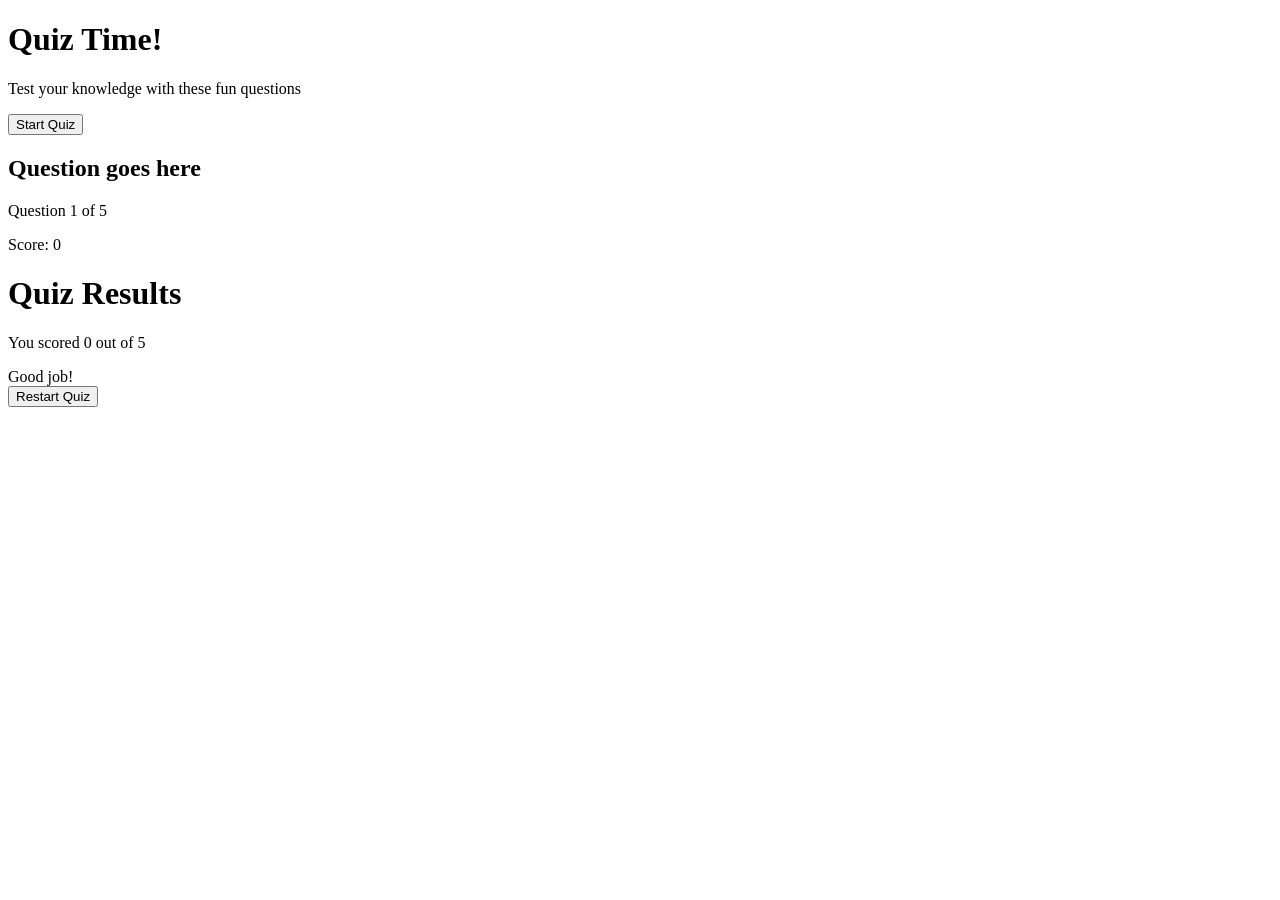
==== 01-quiz/index.html @ 8ee788e0 "Change project structure" ====
<!doctype html>
<html lang="en">
  <head>
    <meta charset="UTF-8" />
    <meta name="viewport" content="width=device-width, initial-scale=1.0" />
    <title>Document</title>
    <link rel="stylesheet" href="style.css" />
  </head>
  <body>
    <div class="container">
      <div class="screen active" id="start-screen">
        <h1>Quiz Time!</h1>
        <p>Test your knowledge with these fun questions</p>
        <button id="start-btn">Start Quiz</button>
      </div>

      <div class="screen" id="quiz-screen">
        <div class="quiz-header">
          <h2 id="question-text">Question goes here</h2>
          <div class="quiz-info">
            <p>
              Question <span id="current-question">1</span> of <span>5</span>
            </p>

            <p>Score: <span id="score">0</span></p>
          </div>
        </div>

        <div id="answers-container" class="answers-container">
          <!-- Answer buttons will be inserted here from js code -->
        </div>

        <div class="progress-bar">
          <div id="progress" class="progress"></div>
        </div>
      </div>

      <div id="result-screen" class="screen">
        <h1>Quiz Results</h1>
        <div class="result-info">
          <p>
            You scored <span id="final-score">0</span> out of
            <span id="max-score"></span>5
          </p>

          <div id="result-message">Good job!</div>
        </div>
        <button id="restart-btn">Restart Quiz</button>
      </div>
    </div>
  </body>
</html>
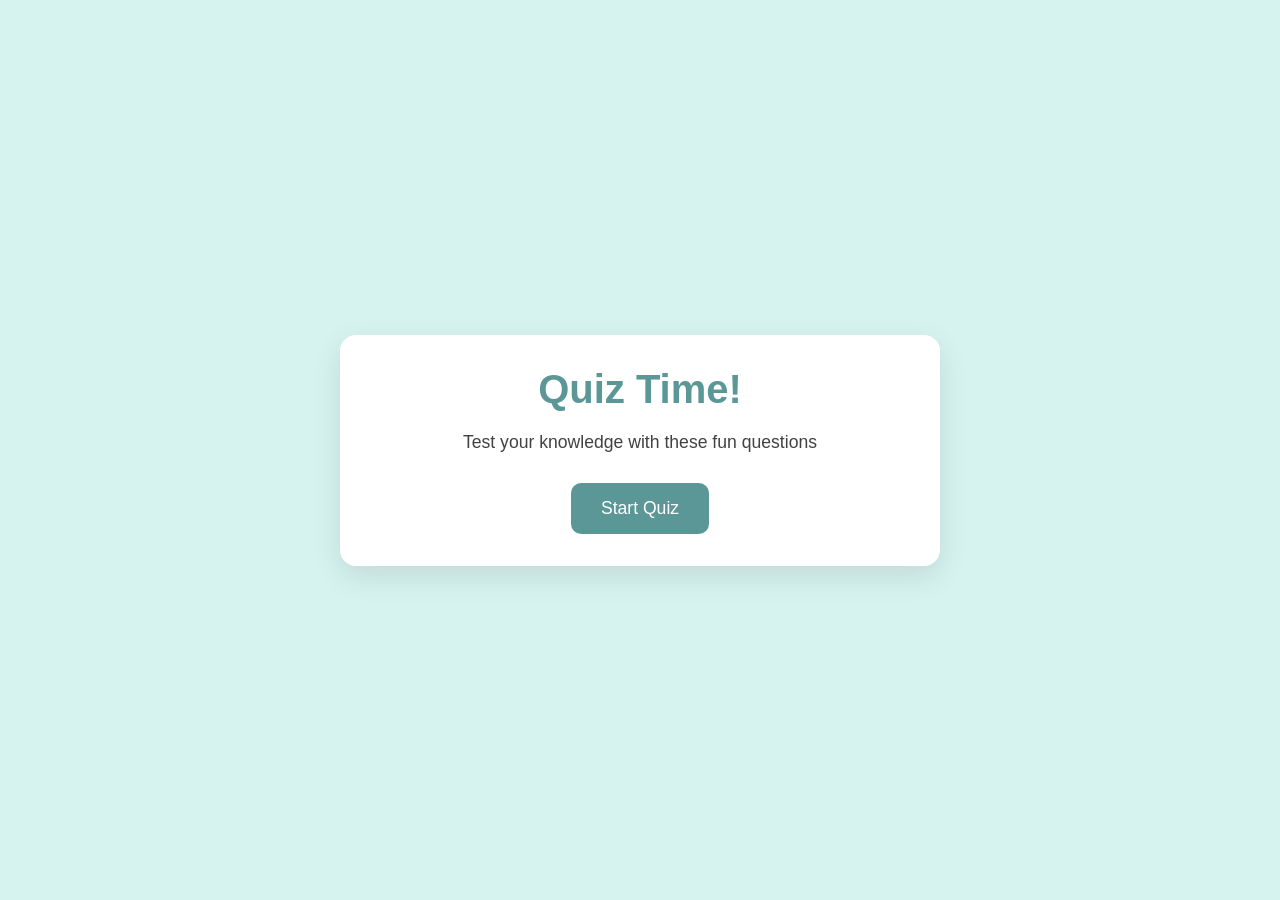
==== commit 3baf367d: "Add js" ====
--- a/01-quiz/index.html
+++ b/01-quiz/index.html
@@ -19,7 +19,8 @@
           <h2 id="question-text">Question goes here</h2>
           <div class="quiz-info">
             <p>
-              Question <span id="current-question">1</span> of <span>5</span>
+              Question <span id="current-question">1</span> of
+              <span id="total-questions">5</span>
             </p>
 
             <p>Score: <span id="score">0</span></p>
@@ -40,7 +41,7 @@
         <div class="result-info">
           <p>
             You scored <span id="final-score">0</span> out of
-            <span id="max-score"></span>5
+            <span id="max-score">5</span>
           </p>
 
           <div id="result-message">Good job!</div>
@@ -48,5 +49,6 @@
         <button id="restart-btn">Restart Quiz</button>
       </div>
     </div>
+    <script src="script.js"></script>
   </body>
 </html>
--- a/01-quiz/style.css
+++ b/01-quiz/style.css
@@ -0,0 +1,183 @@
+/* BASIC RESET */
+* {
+  margin: 0;
+  padding: 0;
+  box-sizing: border-box;
+}
+
+body {
+  background-color: rgb(214, 243, 239);
+  display: flex;
+  justify-content: center;
+  align-items: center;
+  min-height: 100vh;
+  padding: 1rem;
+  font-family: sans-serif;
+}
+
+.container {
+  background-color: rgb(255, 255, 255);
+  border-radius: 1rem;
+  box-shadow: 0 10px 30px rgba(0, 0, 0, 0.1);
+  width: 100%;
+  max-width: 600px;
+  overflow: hidden;
+  position: relative;
+}
+
+/* SCREENS */
+
+.screen {
+  display: none;
+  padding: 2rem;
+  text-align: center;
+}
+
+.screen.active {
+  display: block;
+}
+
+/* START SCREEN */
+
+#start-screen h1 {
+  color: rgb(92, 151, 151);
+  margin-bottom: 20px;
+  font-size: 2.5rem;
+}
+
+#start-screen p {
+  color: rgb(66, 66, 66);
+  margin-bottom: 30px;
+  font-size: 1.1rem;
+}
+.quiz-header {
+  margin-bottom: 2rem;
+}
+
+#question-text {
+  color: rgb(39, 39, 39);
+  font-size: 1.5rem;
+  margin-bottom: 1rem;
+  line-height: 1.4;
+}
+
+.quiz-info {
+  display: flex;
+  justify-content: space-between;
+  color: rgb(128, 128, 128);
+  margin-bottom: 10px;
+}
+
+.answers-container {
+  display: flex;
+  flex-direction: column;
+  gap: 10px;
+  margin-bottom: 25px;
+}
+
+.answer-btn {
+  background-color: rgb(214, 243, 239);
+  color: rgb(80, 79, 79);
+  border: 2px solid rgb(92, 151, 151);
+  border-radius: 10px;
+  cursor: pointer;
+  text-align: left;
+  transition: all 0.3s ease;
+}
+
+.answer-btn :hover {
+  background-color: rgb(160, 202, 197);
+  border-color: rgb(56, 104, 104);
+}
+
+.answer-btn.correct {
+  background-color: rgb(178, 224, 178);
+  border-color: rgb(98, 151, 98);
+  color: rgb(51, 100, 51);
+}
+
+.answer-btn.incorrect {
+  background-color: rgb(224, 178, 178);
+  border-color: rgb(151, 98, 98);
+  color: rgb(100, 51, 51);
+}
+
+.progress-bar {
+  height: 10px;
+  background-color: rgb(214, 243, 239);
+  border-radius: 5px;
+  overflow: hidden;
+  margin-top: 20px;
+}
+
+.progress {
+  height: 100%;
+  background-color: rgb(92, 151, 151);
+  width: 0%;
+  transition: width 0.3s ease;
+}
+
+/* RESULTS SCREEN */
+
+#result-screen h1 {
+  color: rgb(92, 151, 151);
+  margin-bottom: 30px;
+}
+
+.result-info {
+  background-color: rgb(214, 243, 239);
+  border-radius: 10px;
+  padding: 20px;
+  margin-bottom: 30px;
+}
+
+.result-info p {
+  font-size: 1.2rem;
+  color: rgb(36, 36, 36);
+  margin-bottom: 1rem;
+}
+
+#result-message {
+  font-size: 1.5rem;
+  font-weight: 600;
+  color: rgb(61, 116, 116);
+}
+
+button {
+  background-color: rgb(92, 151, 151);
+  color: rgb(255, 255, 255);
+  border: none;
+  border-radius: 10px;
+  padding: 15px 30px;
+  font-size: 1.1rem;
+  cursor: pointer;
+  transition: background-color 0.3s ease;
+}
+
+button:hover {
+  background-color: rgb(139, 194, 194);
+}
+
+/* RESPONSIVE DESIGN */
+@media (max-width: 500px) {
+  .screen {
+    padding: 1rem;
+  }
+
+  #start-screen h1 {
+    font-size: 2rem;
+  }
+
+  #question-text {
+    font-size: 1.3rem;
+  }
+
+  .answer-btn {
+    padding: 12px;
+  }
+
+  button {
+    padding: 12px 25px;
+    font-size: 1rem;
+  }
+}
